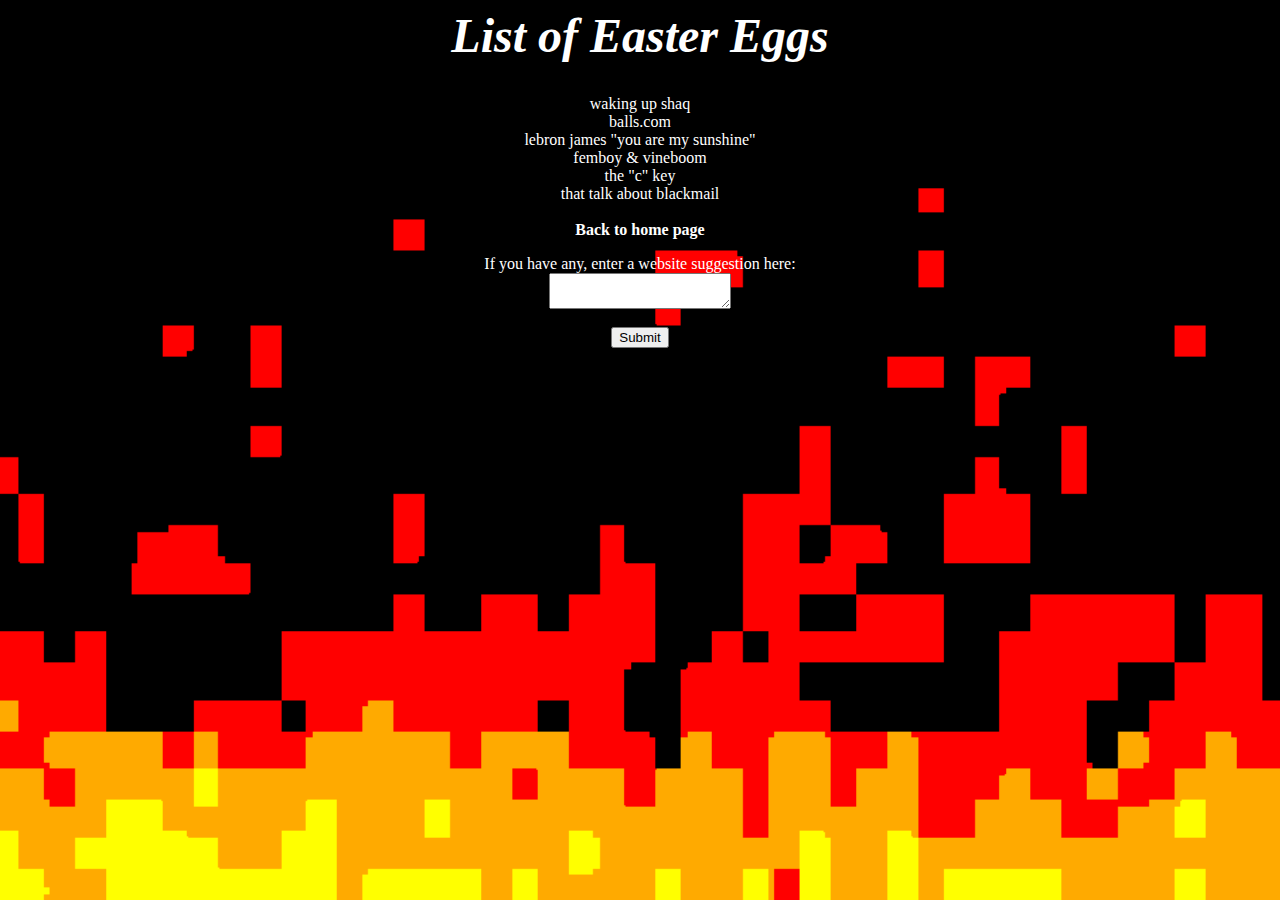
==== secrets.html @ 0c7f778c "backend fixes with a few feature additions" ====
<html>
  <head>
    <title> Easter Eggs</title>
    <link rel="icon" type="image/x-icon" href="images/yes.ico">
    <link rel="stylesheet" type="text/css" href="rizz.css">
  </head>
  <body>
    <span style="text-align: center;">
      <h1> List of Easter Eggs</h1>
      <p>
        waking up shaq <br>
        balls.com<br>
        lebron james "you are my sunshine" <br> 
        femboy & vineboom <br>
        the "c" key <br>
        that talk about blackmail <br> <br>
        <a href="index.html">
          <b> Back to home page </b>
        </a>
      </p>
      <form id="webhookForm">
          <label for="message">If you have any, enter a website suggestion here:</label><br>
          <textarea id="message" name="message"></textarea><br><br>
          <button type="submit">Submit</button>
      </form>
    </span>
    <script src="form.js"></script>
  </body>
</html>
---- rizz.css ----
/* This is a mess
Do i intend to fix it?
fuck no */

body {
  font-size: 16px;
  background-image: url('images/firee.gif');
  background-size:cover;
  color: white;
  cursor: crosshair;
  user-select: none;
  background-position: center-bottom;
  background-attachment: fixed;
}

a {
  color: white;
  text-decoration: none;
}

a:hover{
  font-style: italic;
  color: pink;
}

a img {
  box-shadow: 0 4px 8px 0 rgba(0, 0, 0, 0.2), 0 6px 20px 0 rgba(0, 0, 0, 0.19);
  filter: blur(6px);
}

h1 {
  font-style: italic;
  font-size: 48px;
  text-align: center;
}

nav {
  background-color: gray;
  padding: 10px;
  text-align: center;
  border-radius: 10px;
}

nav:hover {
  color: blue;
}

abbr {
  text-decoration: none;
}

article {
  text-align: center;
  margin: auto;
}

footer {
  /*background-color: #000000;*/
  color: white;
  display: block;
  background-color: black;
  justify-content: space-between;
  align-items: center;
  padding: 10px 20px;
  font-size: small;
  font-weight: 100;
  position: absolute; /* Update the position */
  bottom: 0; /* Set the footer to stick to the bottom */
  left: 0;
  right: 0;
}

#hesleep {
  position: absolute;
  z-index: 2;
  transition: opacity 0.5s;
  padding-top:20px;
}

#hesleep:hover {
  opacity: 0;
}

#nosleep {
  position: absolute;
  z-index: 1; /* Update the z-index */
  transition: opacity 0.5s;
  padding-top:20px;
}

#nosleep:hover {
  opacity: 1;
}

#flash-image, #not-important{
  display: none;
  width: 100vw;
  height: 100vh;
  position: fixed;
  top: 0;
  left: 0;
  z-index: 3;
}
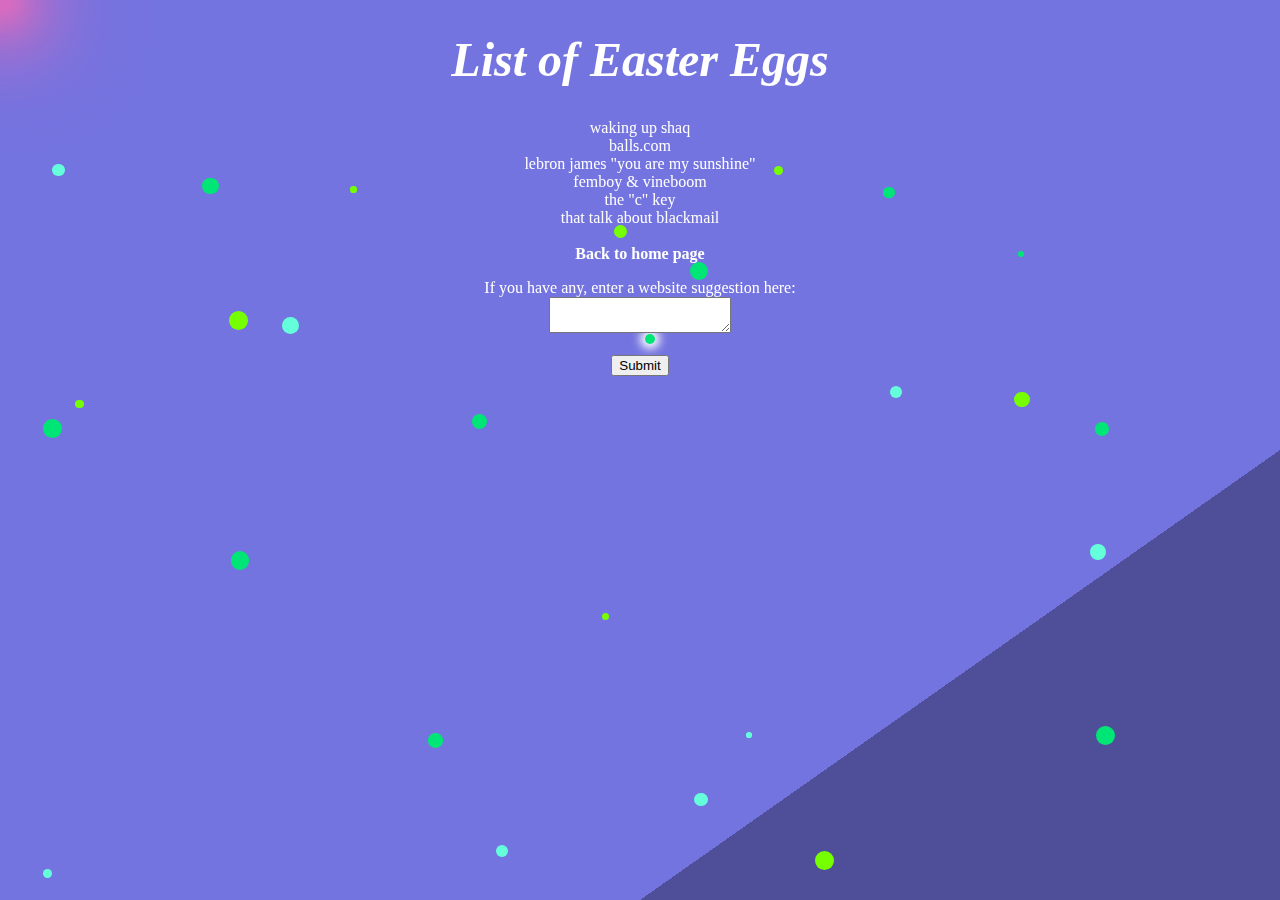
==== commit 91b4baca: "adding changed background to secrets.hrml" ====
--- a/secrets.html
+++ b/secrets.html
@@ -1,29 +1,32 @@
+<!DOCTYPE html>
 <html>
   <head>
-    <title> Easter Eggs</title>
+    <title>Easter Eggs</title>
     <link rel="icon" type="image/x-icon" href="images/yes.ico">
     <link rel="stylesheet" type="text/css" href="rizz.css">
   </head>
   <body>
-    <span style="text-align: center;">
-      <h1> List of Easter Eggs</h1>
+    <div id="background"></div>
+    <span style="text-align: center; z-index: 3; position: relative;">
+      <h1>List of Easter Eggs</h1>
       <p>
         waking up shaq <br>
         balls.com<br>
         lebron james "you are my sunshine" <br> 
         femboy & vineboom <br>
         the "c" key <br>
-        that talk about blackmail <br> <br>
+        that talk about blackmail <br><br>
         <a href="index.html">
-          <b> Back to home page </b>
+          <b>Back to home page</b>
         </a>
       </p>
       <form id="webhookForm">
-          <label for="message">If you have any, enter a website suggestion here:</label><br>
-          <textarea id="message" name="message"></textarea><br><br>
-          <button type="submit">Submit</button>
+        <label for="message">If you have any, enter a website suggestion here:</label><br>
+        <textarea id="message" name="message"></textarea><br><br>
+        <button type="submit">Submit</button>
       </form>
     </span>
     <script src="form.js"></script>
+    <script src="bubbles.js"></script>
   </body>
-</html>+</html>
--- a/rizz.css
+++ b/rizz.css
@@ -4,13 +4,65 @@
 
 body {
   font-size: 16px;
-  background-image: url('images/firee.gif');
   background-size:cover;
   color: white;
   cursor: crosshair;
   user-select: none;
   background-position: center-bottom;
   background-attachment: fixed;
+}
+
+h1,
+nav,
+article,
+footer,
+p, span, form {
+  z-index: 2;
+}
+
+#background {
+  position: fixed;
+  z-index: 0;
+  top: 0;
+  left: 0;
+  width: 100%;
+  height: 100%;
+  background: linear-gradient(to bottom right, 
+    #7474E0 0%, #7474E0 25%, 
+    #4F4F99 25%, #4F4F99 50%, 
+    #262669 50%, #262669 75%, 
+    #1b1b66 75%, #1b1b66 100%);
+  background-size: 300% 300%; /* Increase background size for the animation */
+  animation: waveAnimation 20s infinite alternate ease-in-out; /* Infinite alternate ease-in-out animation for smooth effect */
+}
+
+@keyframes waveAnimation {
+  0% {
+    background-position: 0% 0%;
+  }
+  100% {
+    background-position: 100% 100%;
+  }
+}
+
+.bubble {
+  position: absolute;
+  background-color: green;
+  border-radius: 50%;
+  transition: transform 0.25s ease, box-shadow 0.25s ease;
+}
+
+.cursor-glow {
+  position: absolute;
+  pointer-events: none;
+  z-index: 1; /* ensure higher z-index than bubbles */
+  width: 0;
+  height: 0;
+  box-shadow: 0 0 30px 20px rgba(255, 105, 180, 0.7), /* pink glow */
+              0 0 60px 40px rgba(255, 105, 180, 0.5),
+              0 0 90px 60px rgba(255, 105, 180, 0.3);
+  border-radius: 50%;
+  transform: translate(-50%, -50%);
 }
 
 a {
@@ -55,7 +107,6 @@
 }
 
 footer {
-  /*background-color: #000000;*/
   color: white;
   display: block;
   background-color: black;
